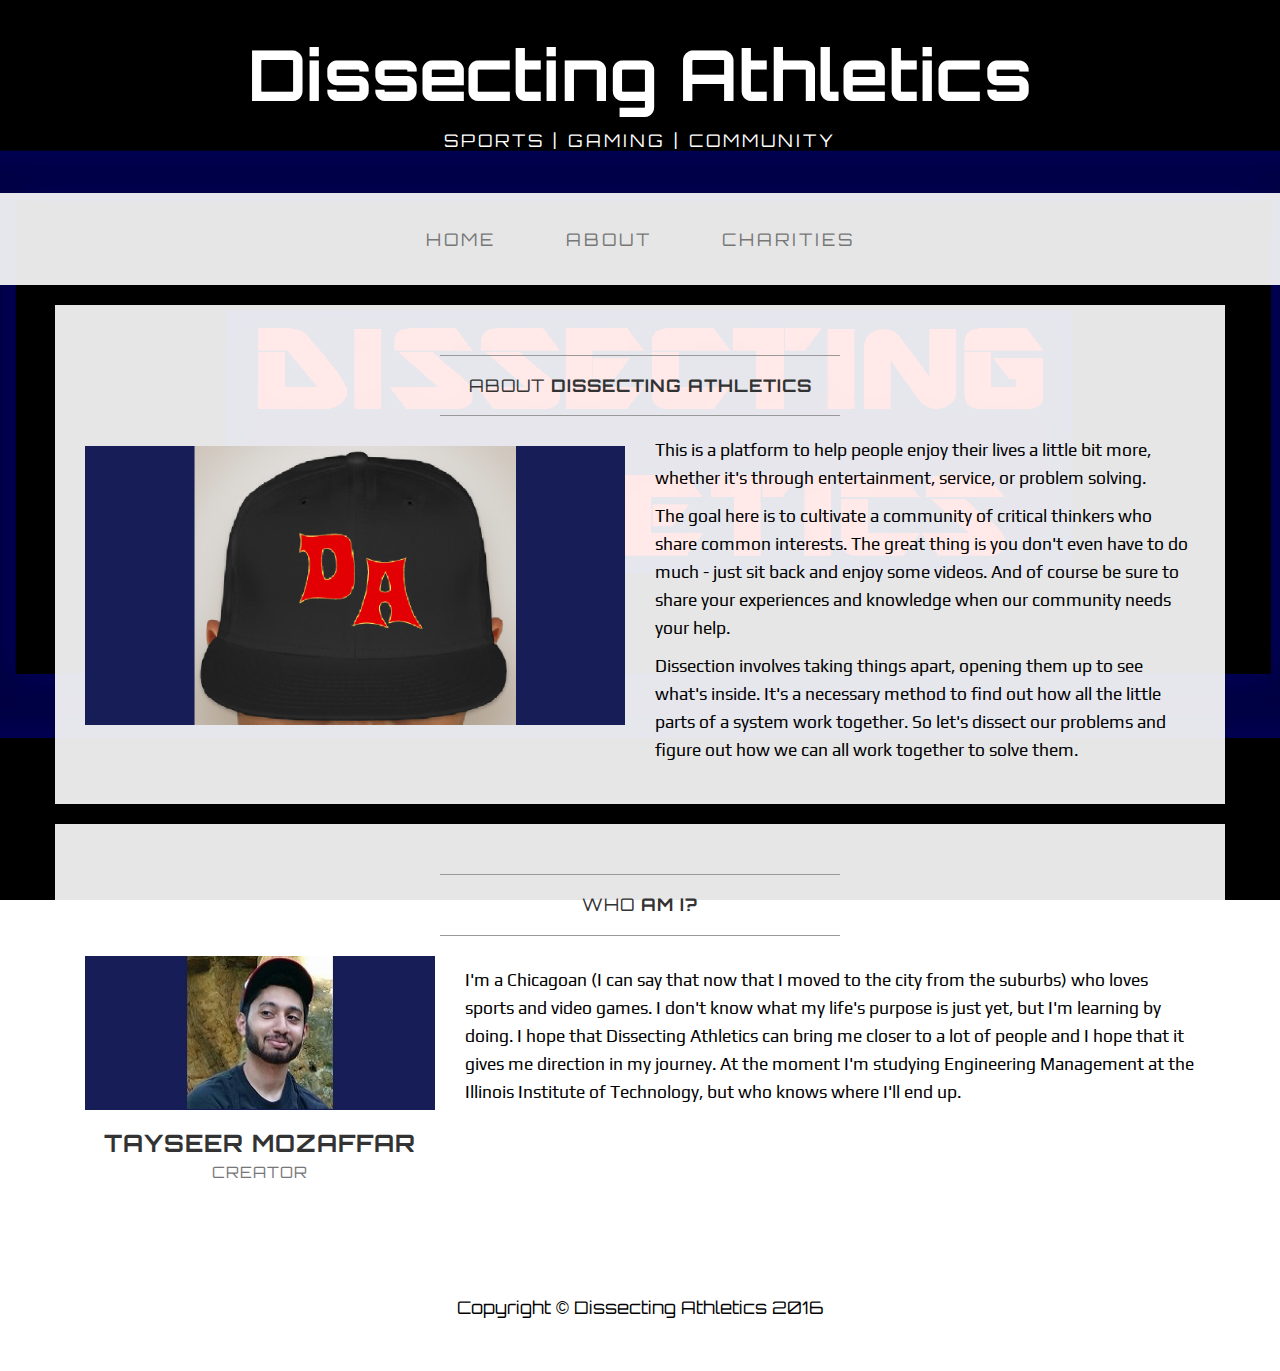
==== about.html @ 4b7eb9e1 "Update about.html" ====
<!DOCTYPE html>
<html lang="en">

<head>

    <meta charset="utf-8">
    <meta http-equiv="X-UA-Compatible" content="IE=edge">
    <meta name="viewport" content="width=device-width, initial-scale=1">
    <meta name="description" content="">
    <meta name="author" content="">

    <title>Dissecting Athletics - About</title>

    <!-- Bootstrap Core CSS -->
    <link href="css/bootstrap.min.css" rel="stylesheet">

    <!-- Custom CSS -->
    <link href="css/business-casual.css" rel="stylesheet">

    <!-- Fonts -->
    <link href="https://fonts.googleapis.com/css?family=Open+Sans:300italic,400italic,600italic,700italic,800italic,400,300,600,700,800" rel="stylesheet" type="text/css">
    <link href="https://fonts.googleapis.com/css?family=Josefin+Slab:100,300,400,600,700,100italic,300italic,400italic,600italic,700italic" rel="stylesheet" type="text/css">
    <link href="https://fonts.googleapis.com/css?family=Orbitron|Play" rel="stylesheet" type= "text/css">
    <!-- HTML5 Shim and Respond.js IE8 support of HTML5 elements and media queries -->
    <!-- WARNING: Respond.js doesn't work if you view the page via file:// -->
    <!--[if lt IE 9]>
        <script src="https://oss.maxcdn.com/libs/html5shiv/3.7.0/html5shiv.js"></script>
        <script src="https://oss.maxcdn.com/libs/respond.js/1.4.2/respond.min.js"></script>
    <![endif]-->

</head>

<body>

    <div class="brand">Dissecting Athletics</div>
    <div class="address-bar">Sports | Gaming | Community</div>

    <!-- Navigation -->
    <nav class="navbar navbar-default" role="navigation">
        <div class="container">
            <!-- Brand and toggle get grouped for better mobile display -->
            <div class="navbar-header">
                <button type="button" class="navbar-toggle" data-toggle="collapse" data-target="#bs-example-navbar-collapse-1">
                    <span class="sr-only">Toggle navigation</span>
                    <span class="icon-bar"></span>
                    <span class="icon-bar"></span>
                    <span class="icon-bar"></span>
                </button>
                <!-- navbar-brand is hidden on larger screens, but visible when the menu is collapsed -->
                <a class="navbar-brand" href="index.html">Dissecting Athletics</a>
            </div>
            <!-- Collect the nav links, forms, and other content for toggling -->
            <div class="collapse navbar-collapse" id="bs-example-navbar-collapse-1">
                <ul class="nav navbar-nav">
                    <li>
                        <a href="index.html">Home</a>
                    </li>
                    <li>
                        <a href="about.html">About</a>
                    </li>
                    <li>
                        <a href="blog.html">Charities</a>
                    </li>
              
                </ul>
            </div>
            <!-- /.navbar-collapse -->
        </div>
        <!-- /.container -->
    </nav>

    <div class="container">

        <div class="row">
            <div class="box">
                <div class="col-lg-12">
                    <hr>
                    <h2 class="intro-text text-center">About
                        <strong>Dissecting Athletics</strong>
                    </h2>
                    <hr>
                </div>
                    <p></p>
                    <p></p>
                <div class="col-md-6">
                    <p></p>
                    <img class="img-responsive img-border-left" src="img/DA original.png" alt="">
                </div>
                <div class="col-md-6">
                    <font face="Play">
                    <p>This is a platform to help people enjoy their lives a little bit more, whether it's through entertainment, service, or problem solving.</p>
                    <p>The goal here is to cultivate a community of critical thinkers who share common interests. The great thing is you don't even have to do much - just sit back and enjoy some videos. And of course be sure to share your experiences and knowledge when our community needs your help. </p>
                    <p>Dissection involves taking things apart, opening them up to see what's inside. It's a necessary method to find out how all the little parts of a system work
                        together. So let's dissect our problems and figure out how we can all work together to solve them.</p>
                    </font>
                </div>
                <div class="clearfix"></div>
            </div>
        </div>

        <div class="row">
            <div class="box">
                <div class="col-lg-12">
                    <hr>
                    <h2 class="intro-text text-center">Who
                        <strong>Am I?</strong>
                    </h2>
                    <hr>
                </div>
                <div class="col-sm-4 text-center">
                    <img class="img-responsive" src="img/SR prof pic.jpg" alt="">
                    <h3>Tayseer Mozaffar
                        <small>Creator</small>
                    </h3>
                </div>
                 <p></p>
                 <div class="col-md-8">
                      <p></p>
                    <font face="Play">
                    <p>I'm a Chicagoan (I can say that now that I moved to the city from the suburbs) who loves sports and video games. I don't know what my life's
                        purpose is just yet, but I'm learning by doing. I hope that Dissecting Athletics can bring me closer to a lot of people and I hope that
                        it gives me direction in my journey. At the moment I'm studying Engineering Management at the Illinois Institute of Technology, but 
                        who knows where I'll end up.</p>
                    </font>
                </div>
                <div class="clearfix"></div>
            </div>
        </div>

    </div>
    <!-- /.container -->

    <footer>
        <div class="container">
            <div class="row">
                <div class="col-lg-12 text-center">
                    <p>Copyright &copy; Dissecting Athletics 2016</p>
                </div>
            </div>
        </div>
    </footer>

    <!-- jQuery -->
    <script src="js/jquery.js"></script>

    <!-- Bootstrap Core JavaScript -->
    <script src="js/bootstrap.min.js"></script>

</body>

</html>
---- css/business-casual.css ----
/*!
 * Start Bootstrap - Business Casual (http://startbootstrap.com/)
 * Copyright 2013-2016 Start Bootstrap
 * Licensed under MIT (https://github.com/BlackrockDigital/startbootstrap/blob/gh-pages/LICENSE)
 */

body {
    font-family: "Orbitron","Helvetica Neue",Helvetica,Arial,sans-serif;
    background: url('../img/BANNER 8.jpg') no-repeat center center fixed;
    -webkit-background-size: cover;
    -moz-background-size: cover;
    background-size: cover;
    -o-background-size: cover;
}

h1,
h2,
h3,
h4,
h5,
h6 {
    text-transform: uppercase;
    font-family: "Orbitron","Helvetica Neue",Helvetica,Arial,sans-serif;
    font-weight: 700;
    letter-spacing: 1px;
}

p {
    font-size: 1.25em;
    line-height: 1.6;
    color: #000;
}

hr {
    max-width: 400px;
    border-color: #999999;
}

.brand,
.address-bar {
    display: none;
}

.navbar-brand {
    text-transform: uppercase;
    font-weight: 900;
    letter-spacing: 2px;
}

.navbar-nav {
    text-transform: uppercase;
    font-weight: 400;
    letter-spacing: 3px;
}

.img-full {
    min-width: 100%;
}

.brand-before,
.brand-name {
    text-transform: capitalize;
}

.brand-before {
    margin: 15px 0;
}

.brand-name {
    margin: 0;
    font-size: 4em;
}

.tagline-divider {
    margin: 15px auto 3px;
    max-width: 250px;
    border-color: #999999;
}

.box {
    margin-bottom: 20px;
    padding: 30px 15px;
    background: #fff;
    background: rgba(255,255,255,0.9);
}

.intro-text {
    text-transform: uppercase;
    font-size: 1.25em;
    font-weight: 400;
    letter-spacing: 1px;
}

.img-border {
    float: none;
    margin: 0 auto 0;
    border: #999999 solid 1px;
}

.img-left {
    float: none;
    margin: 0 auto 0;
}

footer {
    background: #fff;
    background: rgba(255,255,255,0.9);
}

footer p {
    margin: 0;
    padding: 50px 0;
}

@media screen and (min-width:768px) {
    .brand {
        display: inherit;
        margin: 0;
        padding: 30px 0 10px;
        text-align: center;
        text-shadow: 1px 1px 2px rgba(0,0,0,0.5);
        font-family: "Orbitron","Helvetica Neue",Helvetica,Arial,sans-serif;
        font-size: 5em;
        font-weight: 700;
        line-height: normal;
        color: #fff;
    }

    .top-divider {
        margin-top: 0;
    }

    .img-left {
        float: left;
        margin-right: 25px;
    }

    .address-bar {
        display: inherit;
        margin: 0;
        padding: 0 0 40px;
        text-align: center;
        text-shadow: 1px 1px 2px rgba(0,0,0,0.5);
        text-transform: uppercase;
        font-size: 1.25em;
        font-weight: 400;
        letter-spacing: 3px;
        color: #fff;
    }

    .navbar {
        border-radius: 0;
    }

    .navbar-header {
        display: none;
    }

    .navbar {
        min-height: 0;
    }

    .navbar-default {
        border: none;
        background: #fff;
        background: rgba(255,255,255,0.9);
    }

    .nav>li>a {
        padding: 35px;
    }

    .navbar-nav>li>a {
        line-height: normal;
    }

    .navbar-nav {
        display: table;
        float: none;
        margin: 0 auto;
        table-layout: fixed;
        font-size: 1.25em;
    }
}

@media screen and (min-width:1200px) {
    .box:after {
        content: '';
        display: table;
        clear: both;
    }
}
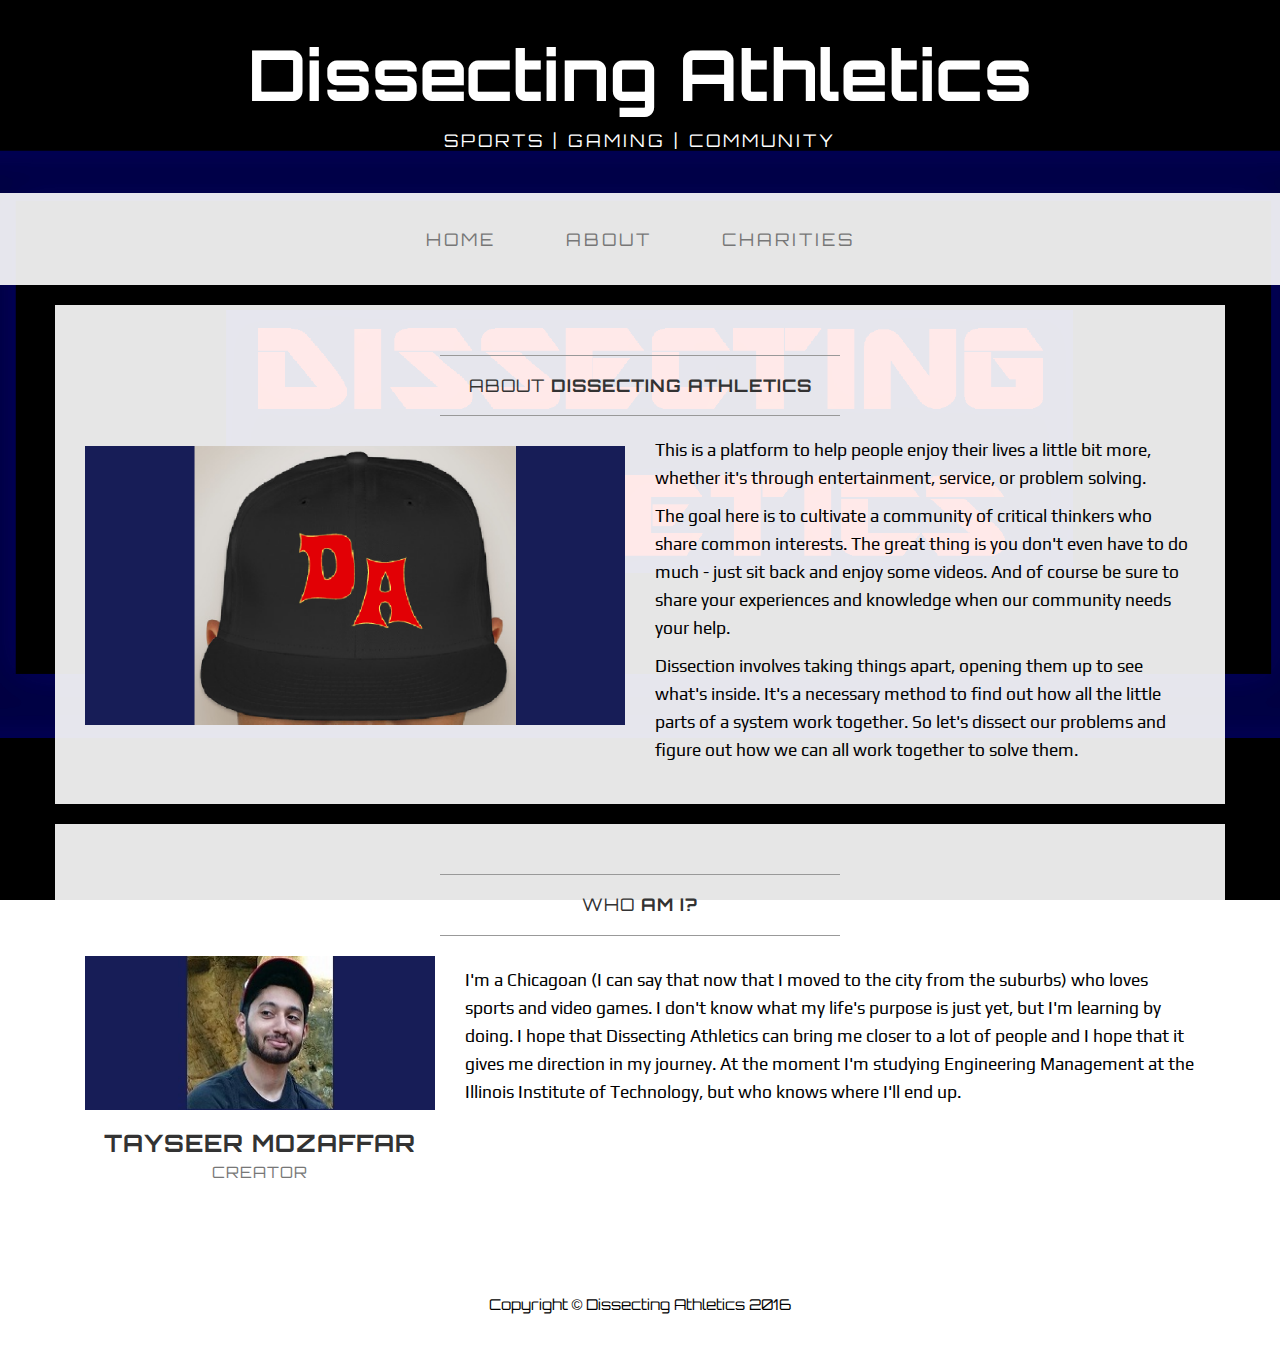
==== commit fa1b9ffe: "Update about.html" ====
--- a/about.html
+++ b/about.html
@@ -80,9 +80,17 @@
                     </h2>
                     <hr>
                 </div>
+                <p></p>
+                     <p></p>
+                       <p></p>
                     <p></p>
+                    
+                <div class="col-md-6">
                     <p></p>
-                <div class="col-md-6">
+                     <p></p>
+                    <p></p>
+                     <p></p>
+                    <p></p>
                     <p></p>
                     <img class="img-responsive img-border-left" src="img/DA original.png" alt="">
                 </div>
@@ -113,7 +121,7 @@
                         <small>Creator</small>
                     </h3>
                 </div>
-                 <p></p>
+              
                  <div class="col-md-8">
                       <p></p>
                     <font face="Play">
@@ -134,7 +142,7 @@
         <div class="container">
             <div class="row">
                 <div class="col-lg-12 text-center">
-                    <p>Copyright &copy; Dissecting Athletics 2016</p>
+                    <small> <p>Copyright &copy; Dissecting Athletics 2016</p></small>
                 </div>
             </div>
         </div>
